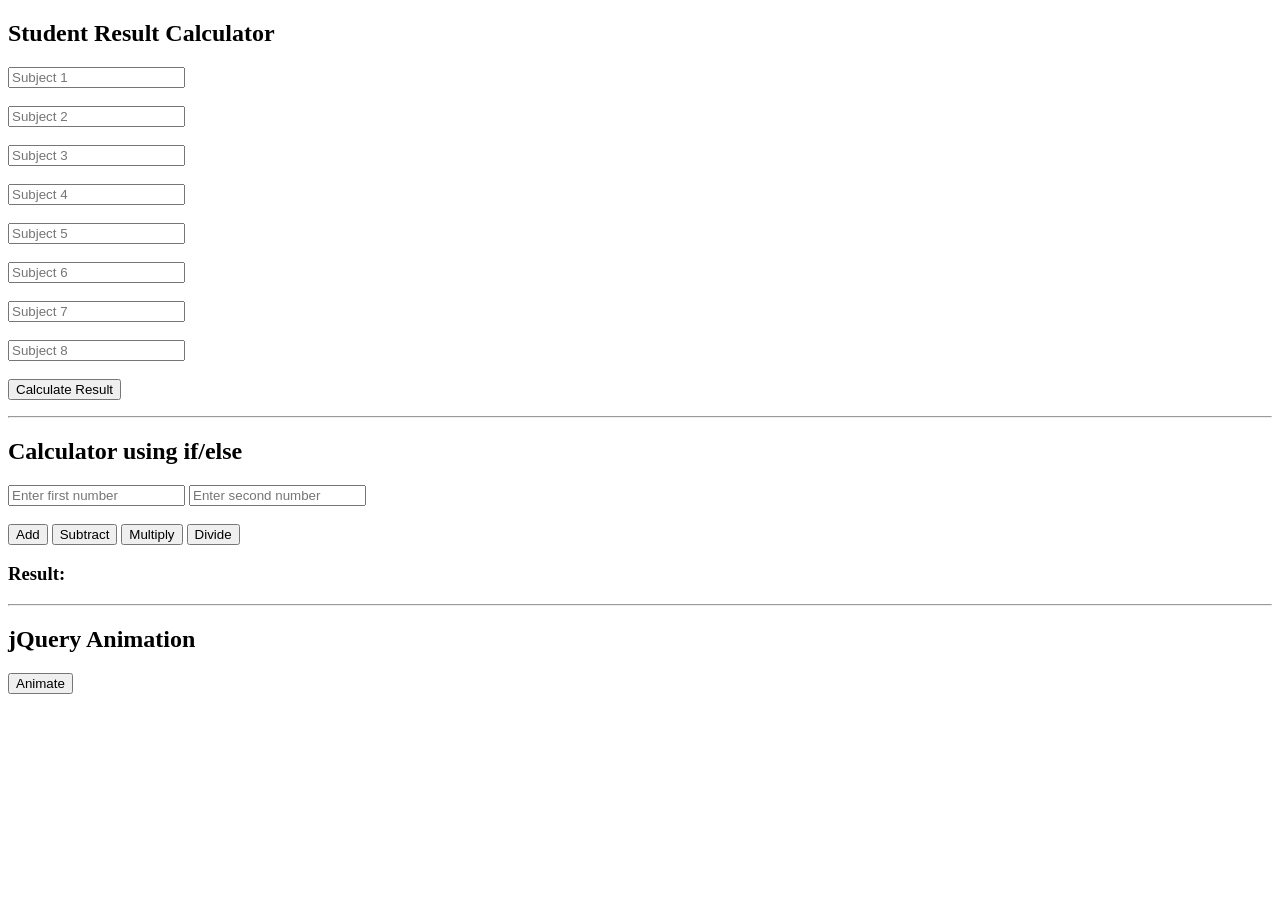
==== index.html @ abcad1bd "First commit" ====
<!DOCTYPE html>
<html>
<head>
    <title>Student Result Calculator</title>
    <link rel="stylesheet" href="styles.css">
</head>
<body>
    <h2>Student Result Calculator</h2>

    <input type="number" id="m1" placeholder="Subject 1"><br><br>
    <input type="number" id="m2" placeholder="Subject 2"><br><br>
    <input type="number" id="m3" placeholder="Subject 3"><br><br>
    <input type="number" id="m4" placeholder="Subject 4"><br><br>
    <input type="number" id="m5" placeholder="Subject 5"><br><br>
    <input type="number" id="m6" placeholder="Subject 6"><br><br>
    <input type="number" id="m7" placeholder="Subject 7"><br><br>
    <input type="number" id="m8" placeholder="Subject 8"><br><br>

    <button onclick="calculateResult()">Calculate Result</button>

    <p id="total"></p>
    <p id="result"></p>

    <script src="script.js"></script>

    <hr>

    <h2>Calculator using if/else</h2>

    <input type="number" id="num1" placeholder="Enter first number">
    <input type="number" id="num2" placeholder="Enter second number">

    <br><br>

    <button onclick="calculate('+')">Add</button>
    <button onclick="calculate('-')">Subtract</button>
    <button onclick="calculate('*')">Multiply</button>
    <button onclick="calculate('/')">Divide</button>

    <h3 id="calcResult">Result: </h3>

    <hr>

    <h2>jQuery Animation</h2>
    <button id="animateBtn">Animate</button>
    <div id="animationArea">
        <div id="box"></div>
    </div>

    <script src="https://code.jquery.com/jquery-3.7.1.min.js"></script>
    <script src="animation.js"></script>
</body>
</html>
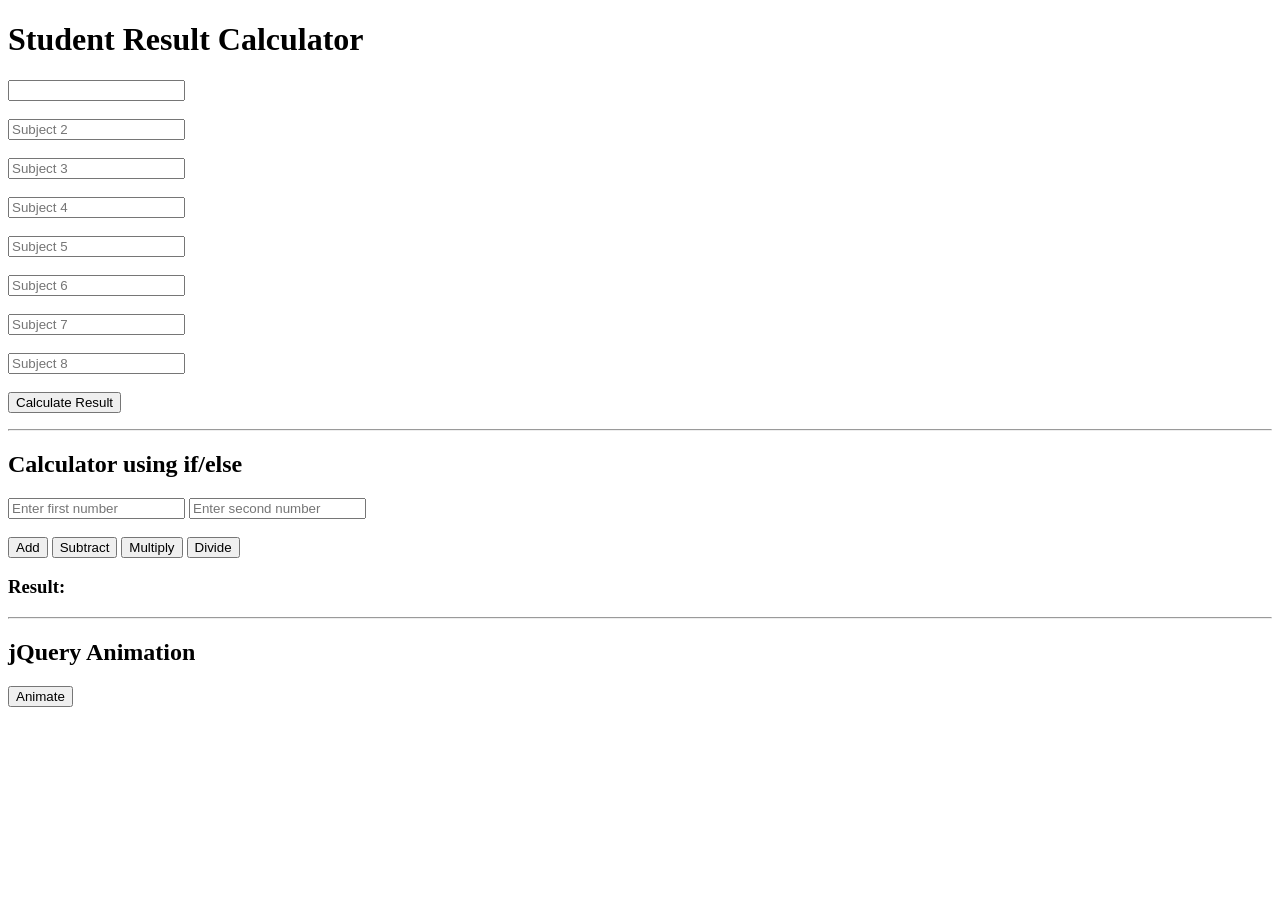
==== commit 1d4b45a5: "Third Commit" ====
--- a/index.html
+++ b/index.html
@@ -5,9 +5,9 @@
     <link rel="stylesheet" href="styles.css">
 </head>
 <body>
-    <h2>Student Result Calculator</h2>
+    <h1>Student Result Calculator</h1>
 
-    <input type="number" id="m1" placeholder="Subject 1"><br><br>
+    <input type="number" id="m1" plgiaceholder="Subject 1"><br><br>
     <input type="number" id="m2" placeholder="Subject 2"><br><br>
     <input type="number" id="m3" placeholder="Subject 3"><br><br>
     <input type="number" id="m4" placeholder="Subject 4"><br><br>
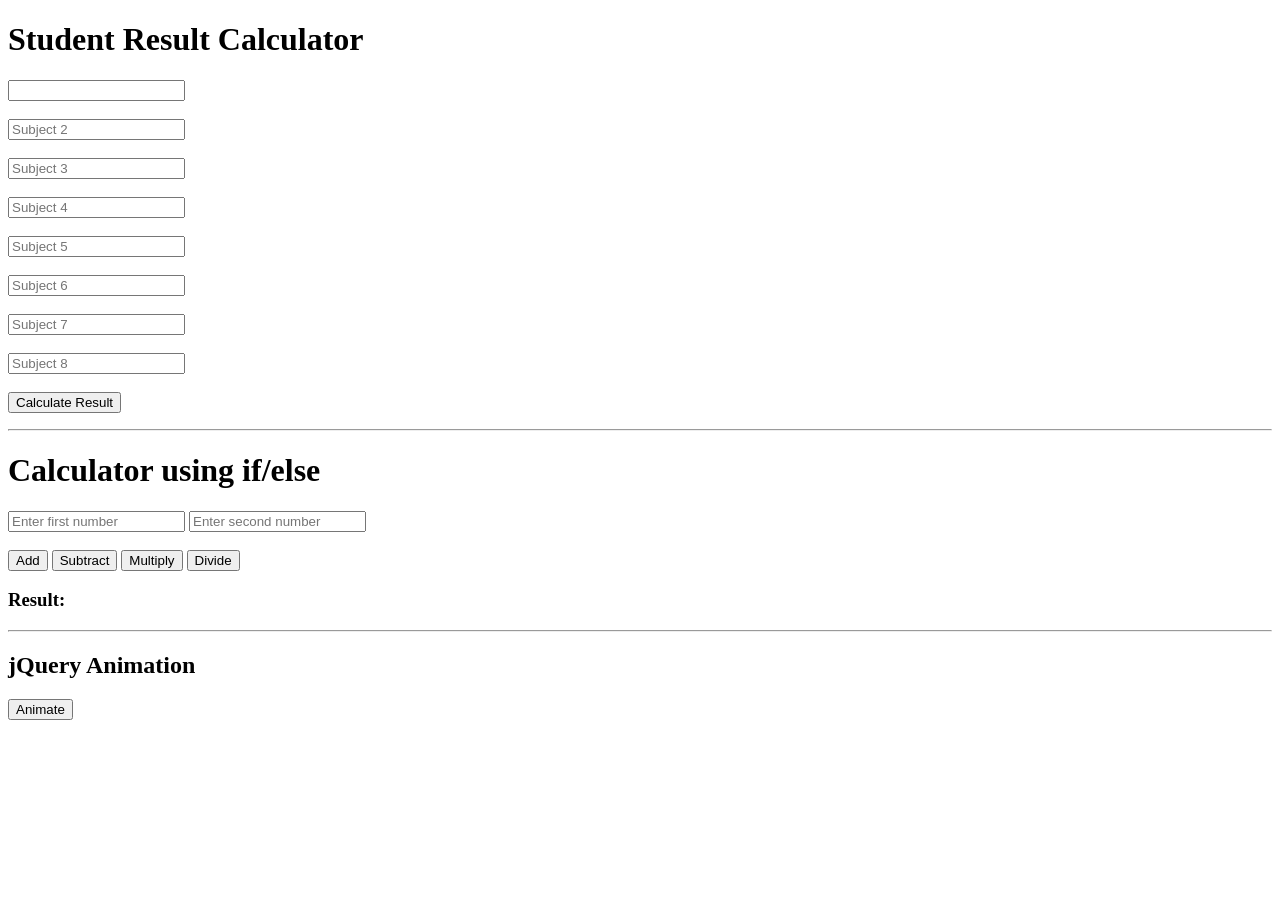
==== commit a9b80f8f: "First commit of the branch" ====
--- a/index.html
+++ b/index.html
@@ -25,7 +25,7 @@
 
     <hr>
 
-    <h2>Calculator using if/else</h2>
+    <h1>Calculator using if/else</h1>
 
     <input type="number" id="num1" placeholder="Enter first number">
     <input type="number" id="num2" placeholder="Enter second number">
